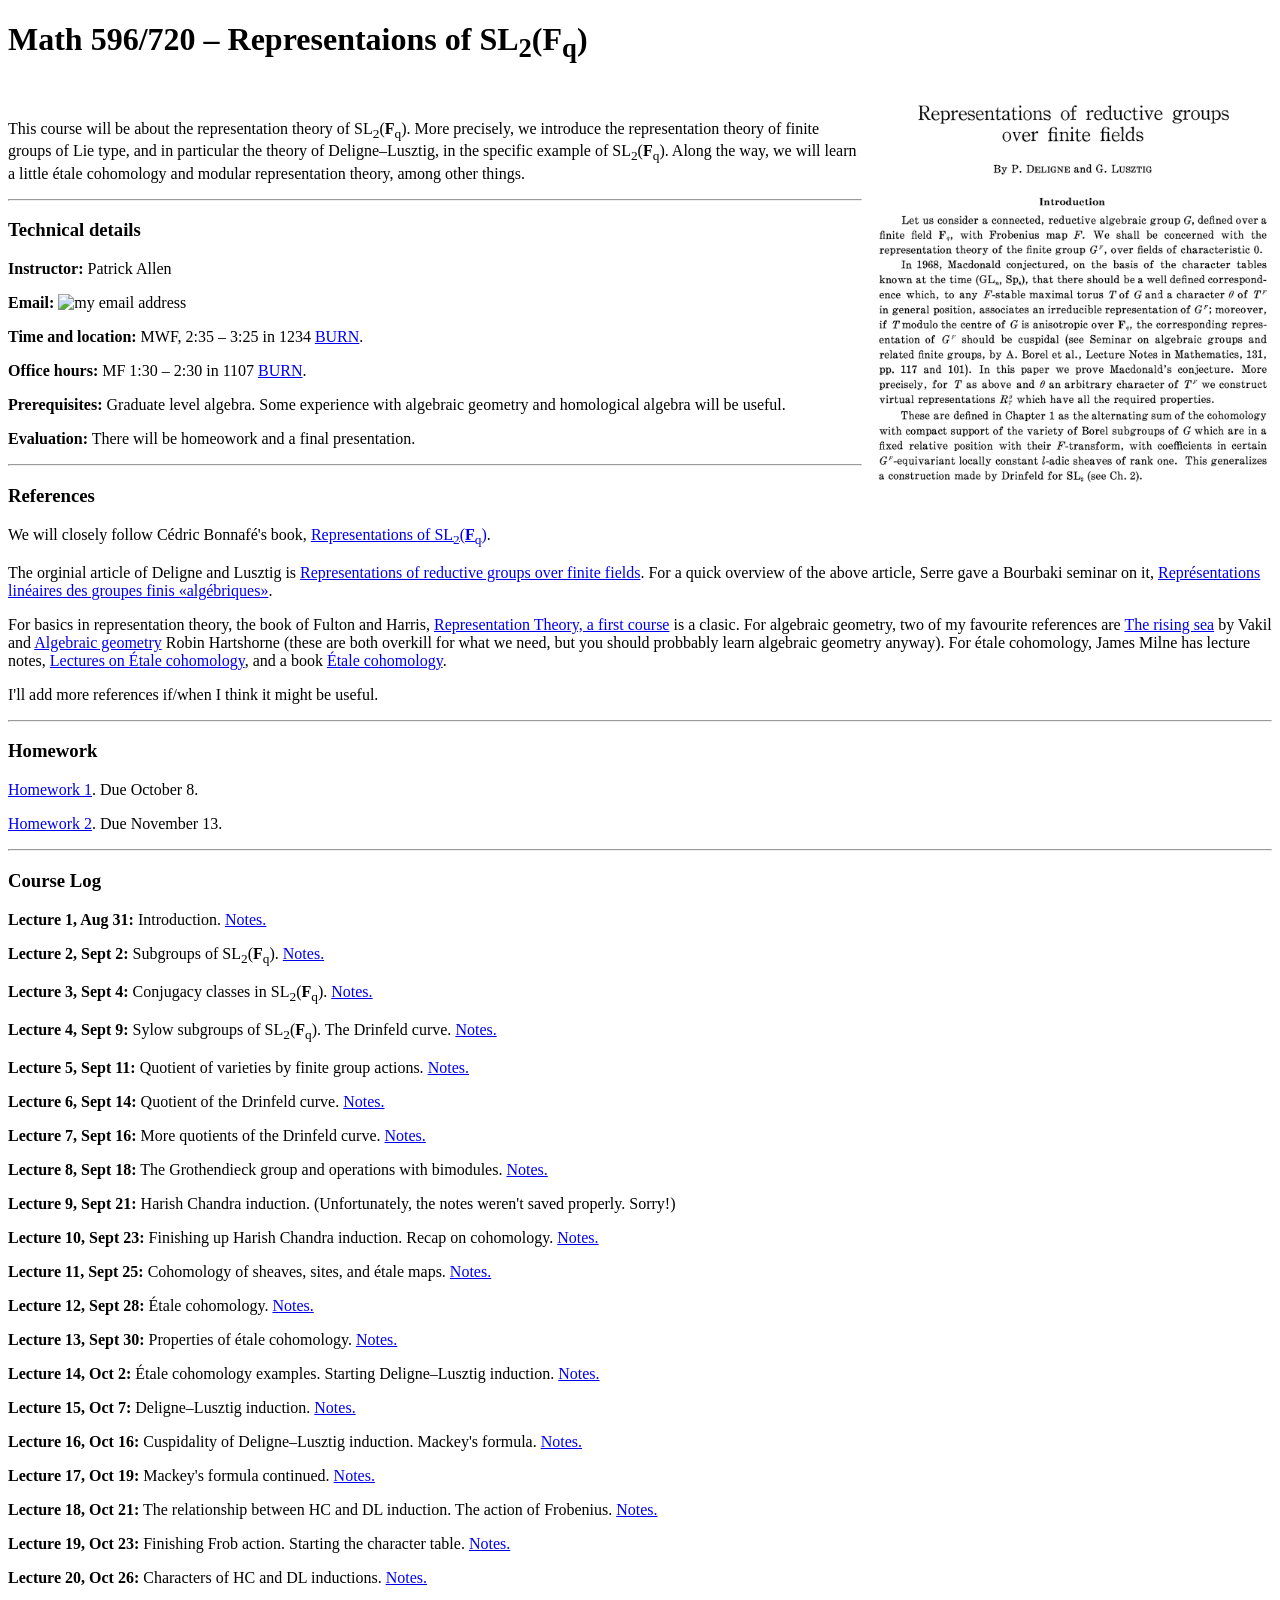
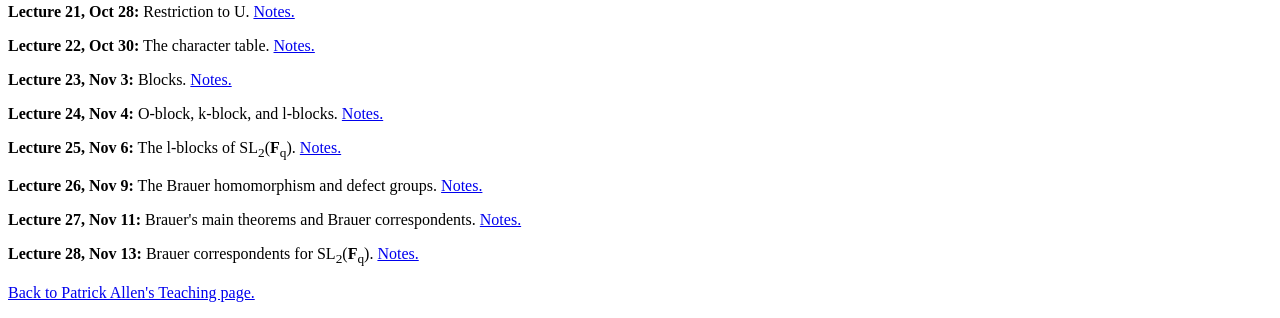
==== teaching/f26/f26-sl2fq.html @ 9c768d59 "Lecture 38 update" ====
<!--DL F26 Homepage-->

<!DOCTYPE html>
<html lang="en">
<head>
	<meta charset="UTF-8">
	<meta name="viewport" content="width=device-width, initial-scale=1.0">
	<link rel="stylesheet" type="text/css" href="../../mystyle.css">

	<title>Math 596/720 &ndash; Representaions of SL<sub>2</sub>(<b>F</b><sub>q</sub>)</title>
	<!--<link rel="shortcut icon" href="maple.ico">-->
</head>

<body>

<div class="header">
  <div class="nav">
    <h1>Math 596/720 &ndash; Representaions of SL<sub>2</sub>(<b>F</b><sub>q</sub>)</h1>
  </div>
</div>

<br>



<img src="../../images/dl.png" alt="Takagi ICM address" style="margin-left:10px;float:right;" width="400px" height="auto">

<p>This course will be about the representation theory of SL<sub>2</sub>(<b>F</b><sub>q</sub>). More precisely, we introduce the representation theory of finite groups of Lie type, and in particular the theory of Deligne&ndash;Lusztig, in the specific example of SL<sub>2</sub>(<b>F</b><sub>q</sub>). Along the way, we will learn a little étale cohomology and modular representation theory, among other things.</p>

<hr>
<h3>Technical details</h3>

<p><b>Instructor:</b> Patrick Allen</p>

<p><b>Email:</b> <img src="../../images/email.png" alt=" my email address" style=margin-bottom:-8px;width:200px;height:25px></p>

<p><b>Time and location:</b> MWF, 2:35 &ndash; 3:25 in 1234
	<a href="https://maps.mcgill.ca/?cmp=1&txt=EN&id=Burnside">BURN</a>.</p>

<p><b>Office hours:</b> MF 1:30 &ndash; 2:30 in 1107 <a href="https://maps.mcgill.ca/?cmp=1&txt=EN&id=Burnside">BURN</a>.</p>

<p><b>Prerequisites:</b> Graduate level algebra. Some experience with algebraic geometry and homological algebra will be useful.</p>

<p><b>Evaluation:</b> There will be homeowork and a final presentation.</p> 

<hr>
<h3>References</h3>

<p>We will closely follow Cédric Bonnafé's book, <a href="https://link.springer.com/book/10.1007/978-3-032-14575-8">Representations of </i>SL<sub>2</sub>(<b>F</b><sub>q</sub>)</a>. 

<p>
The orginial article of Deligne and Lusztig is <a href="https://doi.org/10.2307/1971021">Representations of reductive groups over finite fields</a>. 
For a quick overview of the above article, Serre gave a Bourbaki seminar on it, <a href="https://archive.numdam.org/article/SB_1975-1976__18__256_0.pdf">Représentations linéaires des groupes finis «algébriques»</a>.

<p>
	For basics in representation theory, the book of Fulton and Harris, <a href="https://link.springer.com/book/10.1007/978-1-4612-0979-9"> Representation Theory, a first course</a> is a clasic. 
For algebraic geometry, two of my favourite references are <a href="https://math.stanford.edu/~vakil/216blog/FOAGjul2724public.pdf">The rising sea</a> by Vakil</li> and <a href="https://link.springer.com/book/10.1007/978-1-4757-3849-0">Algebraic geometry</a> Robin Hartshorne (these are both overkill for what we need, but you should probbably learn algebraic geometry anyway). 
For étale cohomology, James Milne has lecture notes, <a href="https://www.jmilne.org/math/CourseNotes/LEC.pdf">Lectures on Étale cohomology</a>, and a book <a href="https://press.princeton.edu/books/paperback/9780691273785/etale-cohomology">Étale cohomology</a>. 


<p>I'll add more references if/when I think it might be useful.</p>

<hr>
<h3>Homework</h3>

<p><a href="Hwk1.pdf">Homework 1</a>. Due October 8.</p>
<p><a href="Hwk2.pdf">Homework 2</a>. Due November 13.</p>

<hr>
<h3>Course Log</h3>

<p><b>Lecture 1, Aug 31:</b> Introduction. <a href="notes/Lecture1.pdf">Notes.</a></p>

<p><b>Lecture 2, Sept 2:</b> Subgroups of SL<sub>2</sub>(<b>F</b><sub>q</sub>). <a href="notes/Lecture2.pdf">Notes.</a></p>

<p><b>Lecture 3, Sept 4:</b> Conjugacy classes in SL<sub>2</sub>(<b>F</b><sub>q</sub>). <a href="notes/Lecture3.pdf">Notes.</a></p></p>

<p><b>Lecture 4, Sept 9:</b> Sylow subgroups of SL<sub>2</sub>(<b>F</b><sub>q</sub>). The Drinfeld curve. <a href="notes/Lecture4.pdf">Notes.</a></p></p>

<p><b>Lecture 5, Sept 11:</b> Quotient of varieties by finite group actions. <a href="notes/Lecture5.pdf">Notes.</a></p></p>

<p><b>Lecture 6, Sept 14:</b> Quotient of the Drinfeld curve. <a href="notes/Lecture6.pdf">Notes.</a></p></p>

<p><b>Lecture 7, Sept 16:</b> More quotients of the Drinfeld curve. <a href="notes/Lecture7.pdf">Notes.</a></p></p>

<p><b>Lecture 8, Sept 18:</b> The Grothendieck group and operations with bimodules. <a href="notes/Lecture8.pdf">Notes.</a></p>

<p><b>Lecture 9, Sept 21:</b> Harish Chandra induction. (Unfortunately, the notes weren't saved properly. Sorry!)</p>

<p><b>Lecture 10, Sept 23:</b> Finishing up Harish Chandra induction. Recap on cohomology. <a href="notes/Lecture10.pdf">Notes.</a></p>

<p><b>Lecture 11, Sept 25:</b> Cohomology of sheaves, sites, and étale maps. <a href="notes/Lecture11.pdf">Notes.</a></p>

<p><b>Lecture 12, Sept 28:</b> Étale cohomology. <a href="notes/Lecture12.pdf">Notes.</a></p>

<p><b>Lecture 13, Sept 30:</b> Properties of étale cohomology. <a href="notes/Lecture13.pdf">Notes.</a></p>

<p><b>Lecture 14, Oct 2:</b> Étale cohomology examples. Starting Deligne&ndash;Lusztig induction. <a href="notes/Lecture14.pdf">Notes.</a></p>

<p><b>Lecture 15, Oct 7:</b> Deligne&ndash;Lusztig induction. <a href="notes/Lecture15.pdf">Notes.</a></p>

<p><b>Lecture 16, Oct 16:</b> Cuspidality of Deligne&ndash;Lusztig induction. Mackey's formula. <a href="notes/Lecture16.pdf">Notes.</a></p>

<p><b>Lecture 17, Oct 19:</b> Mackey's formula continued. <a href="notes/Lecture17.pdf">Notes.</a></p>

<p><b>Lecture 18, Oct 21:</b> The relationship between HC and DL induction. The action of Frobenius. <a href="notes/Lecture18.pdf">Notes.</a></p>

<p><b>Lecture 19, Oct 23:</b> Finishing Frob action. Starting the character table. <a href="notes/Lecture19.pdf">Notes.</a></p>

<p><b>Lecture 20, Oct 26:</b> Characters of HC and DL inductions. <a href="notes/Lecture20.pdf">Notes.</a></p>

<p><b>Lecture 21, Oct 28:</b> Restriction to U. <a href="notes/Lecture21.pdf">Notes.</a></p>

<p><b>Lecture 22, Oct 30:</b> The character table. <a href="notes/Lecture22.pdf">Notes.</a></p>

<p><b>Lecture 23, Nov 3:</b> Blocks. <a href="notes/Lecture23.pdf">Notes.</a></p>

<p><b>Lecture 24, Nov 4:</b> O-block, k-block, and l-blocks. <a href="notes/Lecture24.pdf">Notes.</a></p>

<p><b>Lecture 25, Nov 6:</b> The l-blocks of SL<sub>2</sub>(<b>F</b><sub>q</sub>). <a href="notes/Lecture25.pdf">Notes.</a></p>

<p><b>Lecture 26, Nov 9:</b> The Brauer homomorphism and defect groups. <a href="notes/Lecture26.pdf">Notes.</a></p>

<p><b>Lecture 27, Nov 11:</b> Brauer's main theorems and Brauer correspondents. <a href="notes/Lecture27.pdf">Notes.</a></p>

<p><b>Lecture 28, Nov 13:</b> Brauer correspondents for SL<sub>2</sub>(<b>F</b><sub>q</sub>). <a href="notes/Lecture27.pdf">Notes.</a></p>


<div class="foot">
	<p>
		<a href="../../teaching">Back to Patrick Allen's Teaching page.</a>
	</p>
</div>
</footer>
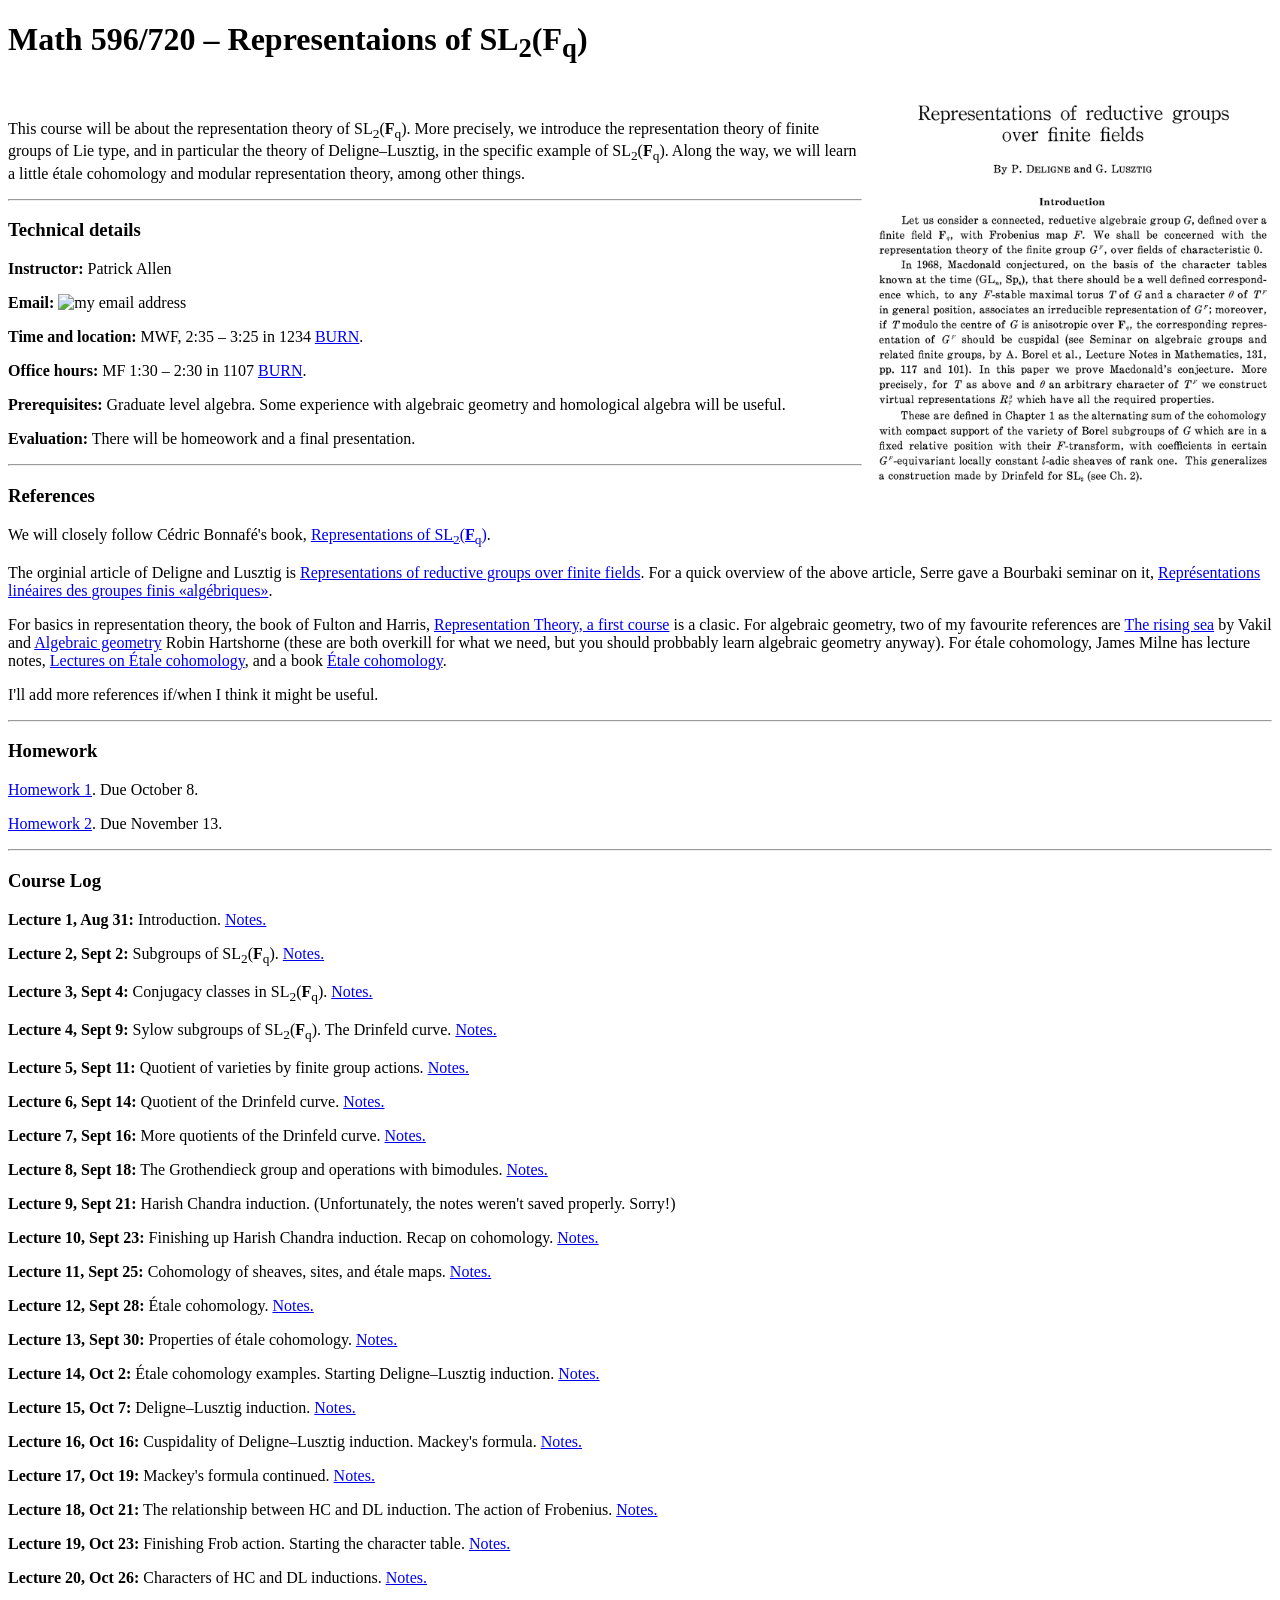
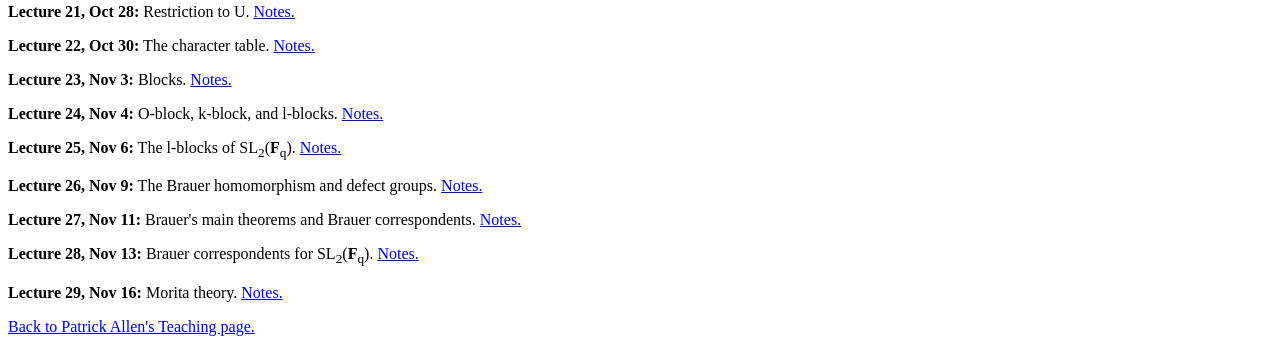
==== commit 877cc1d0: "Lecture 29 update" ====
--- a/teaching/f26/f26-sl2fq.html
+++ b/teaching/f26/f26-sl2fq.html
@@ -123,7 +123,10 @@
 
 <p><b>Lecture 27, Nov 11:</b> Brauer's main theorems and Brauer correspondents. <a href="notes/Lecture27.pdf">Notes.</a></p>
 
-<p><b>Lecture 28, Nov 13:</b> Brauer correspondents for SL<sub>2</sub>(<b>F</b><sub>q</sub>). <a href="notes/Lecture27.pdf">Notes.</a></p>
+<p><b>Lecture 28, Nov 13:</b> Brauer correspondents for SL<sub>2</sub>(<b>F</b><sub>q</sub>). <a href="notes/Lecture28.pdf">Notes.</a></p>
+
+<p><b>Lecture 29, Nov 16:</b> Morita theory. <a href="notes/Lecture29.pdf">Notes.</a></p>
+
 
 
 <div class="foot">
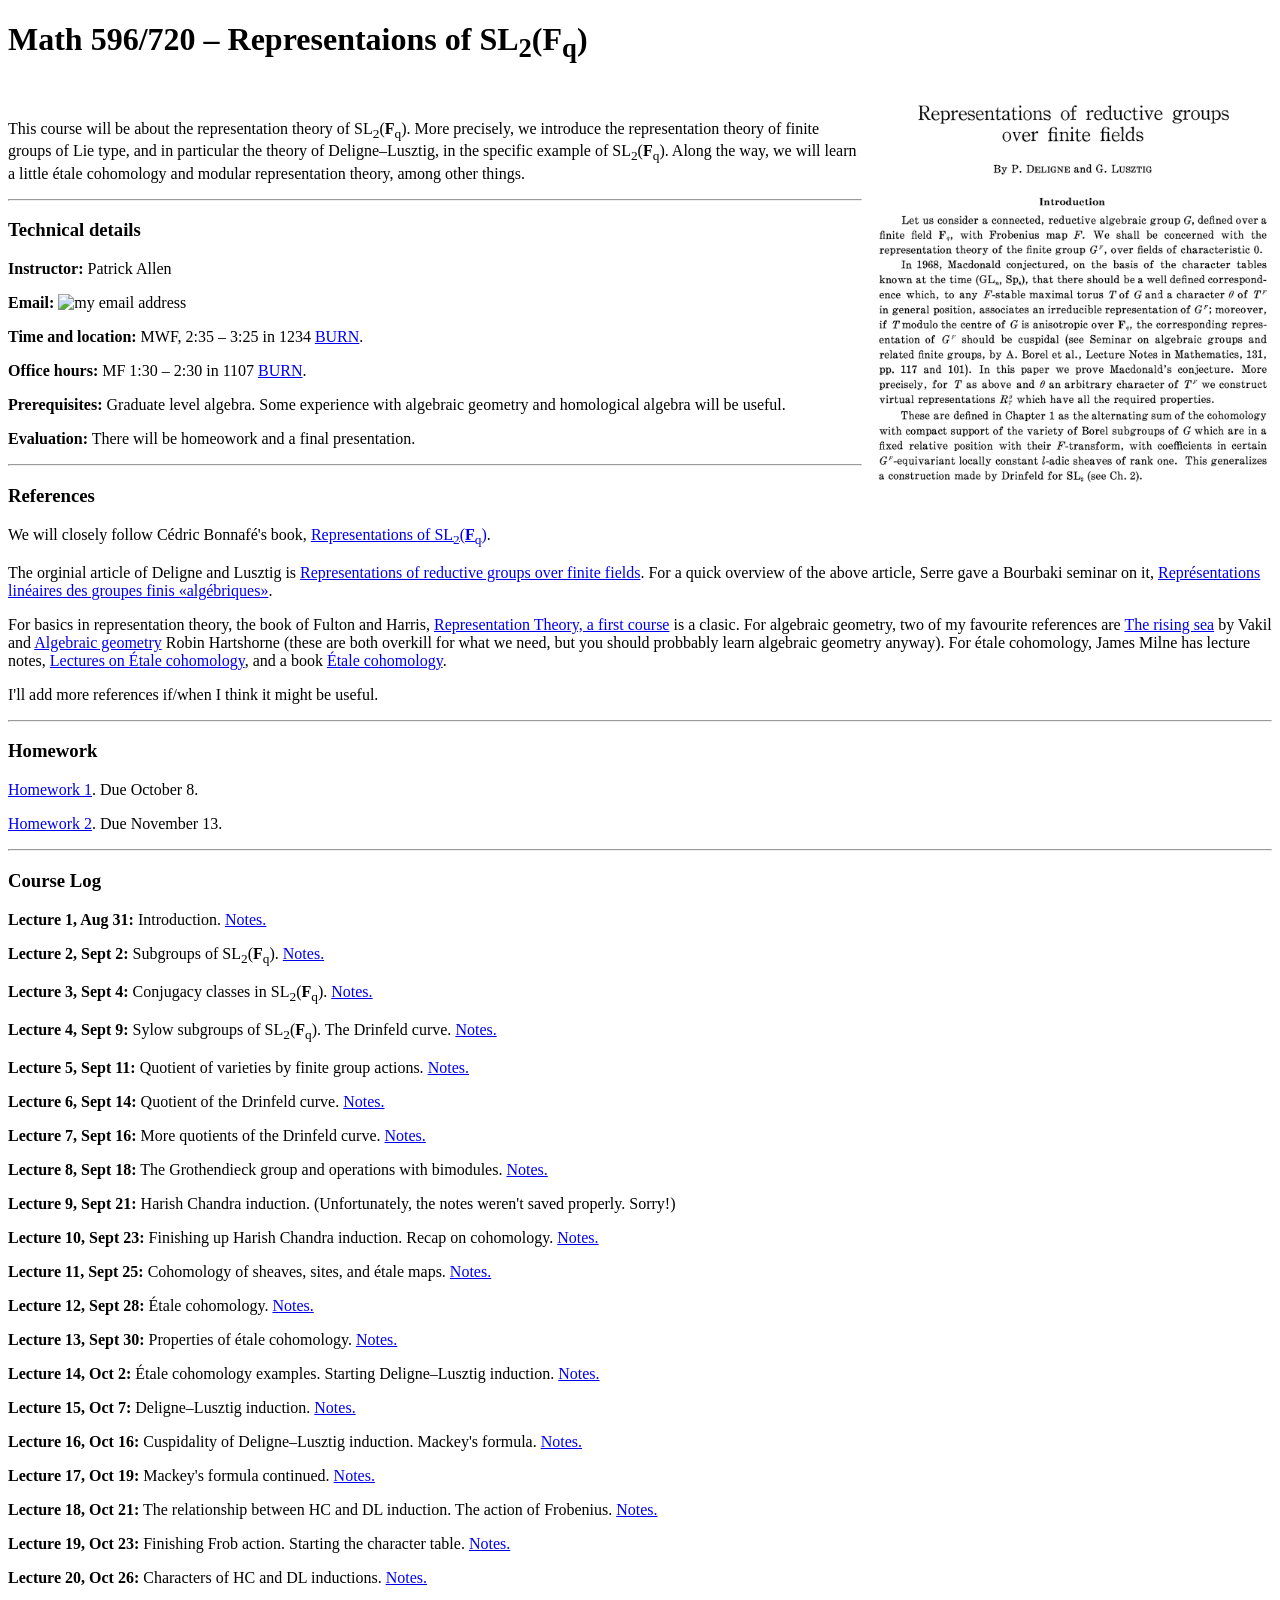
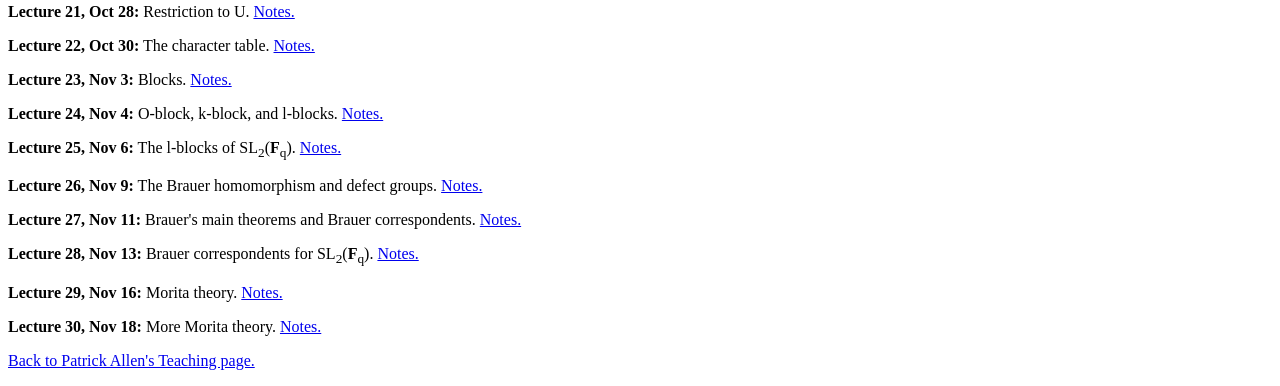
==== commit 37d08dd7: "Lecture 30 update" ====
--- a/teaching/f26/f26-sl2fq.html
+++ b/teaching/f26/f26-sl2fq.html
@@ -127,6 +127,9 @@
 
 <p><b>Lecture 29, Nov 16:</b> Morita theory. <a href="notes/Lecture29.pdf">Notes.</a></p>
 
+<p><b>Lecture 30, Nov 18:</b> More Morita theory. <a href="notes/Lecture30.pdf">Notes.</a></p>
+
+
 
 
 <div class="foot">
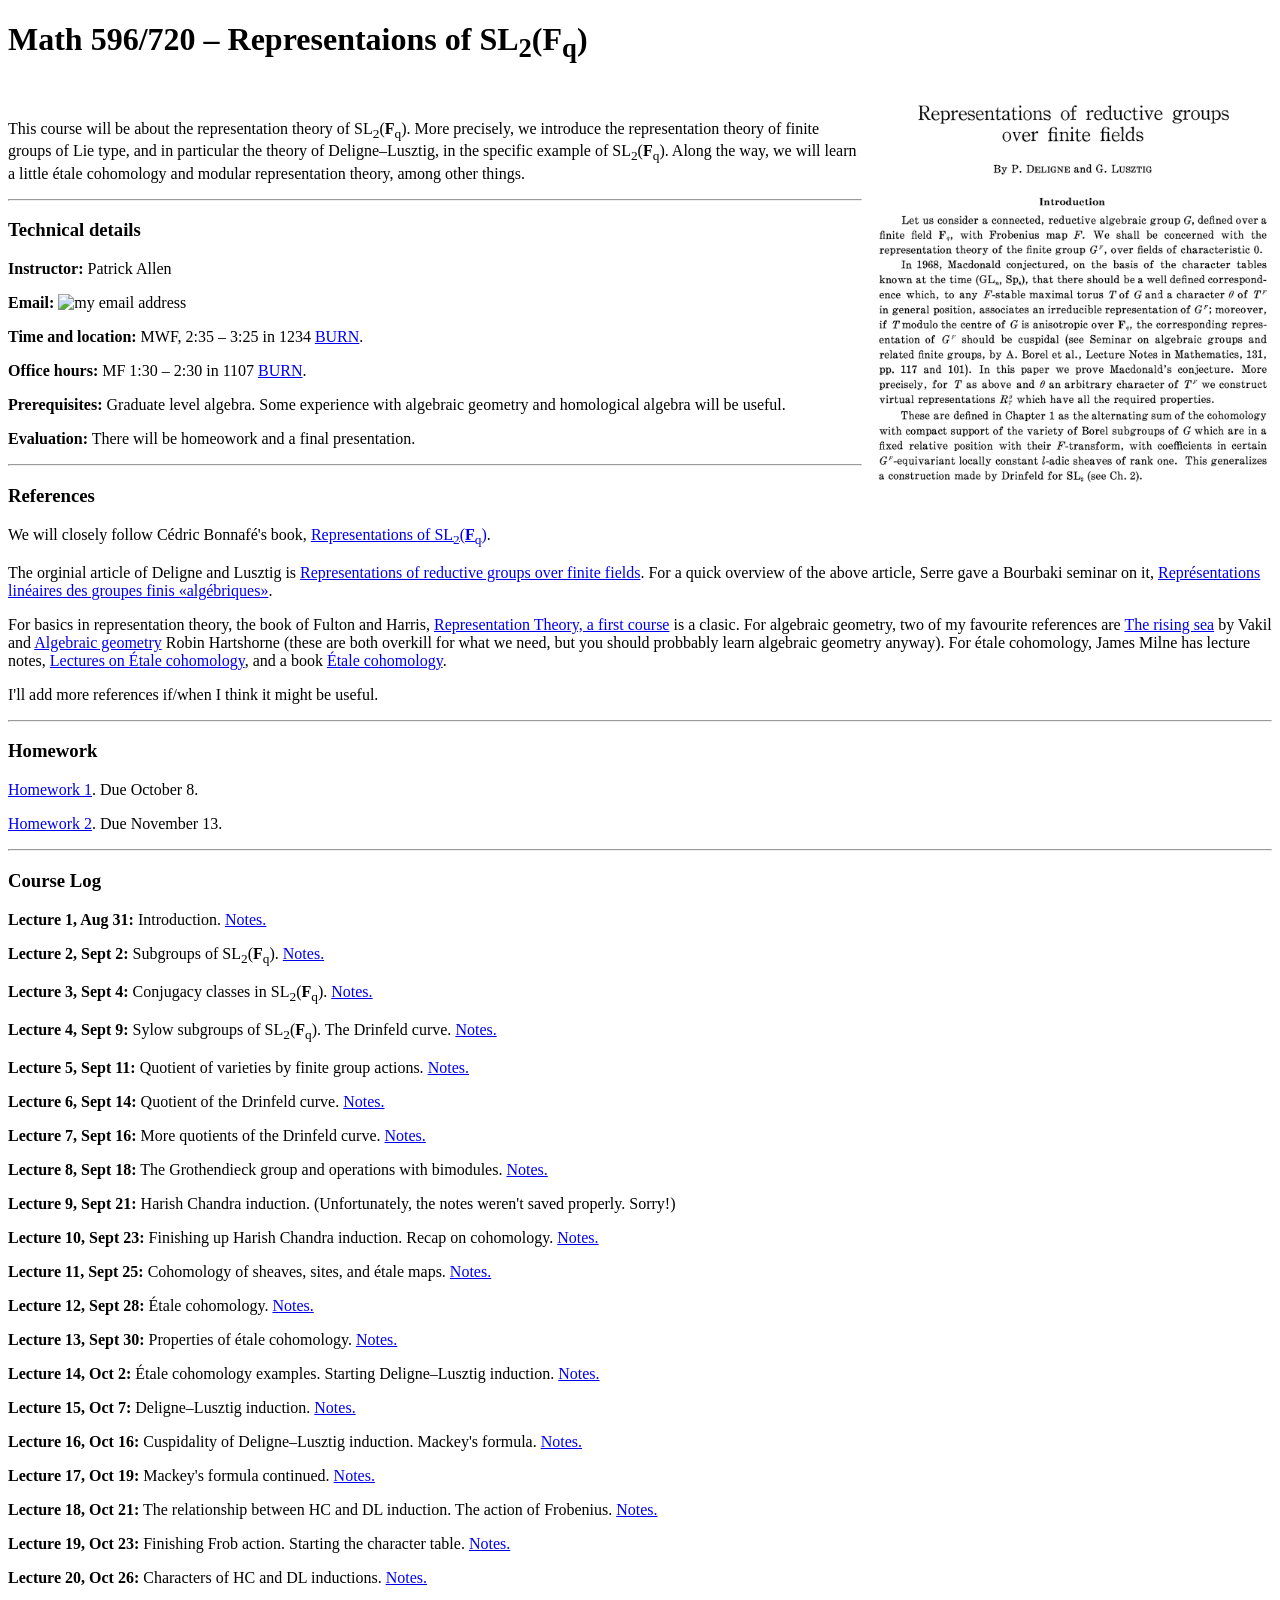
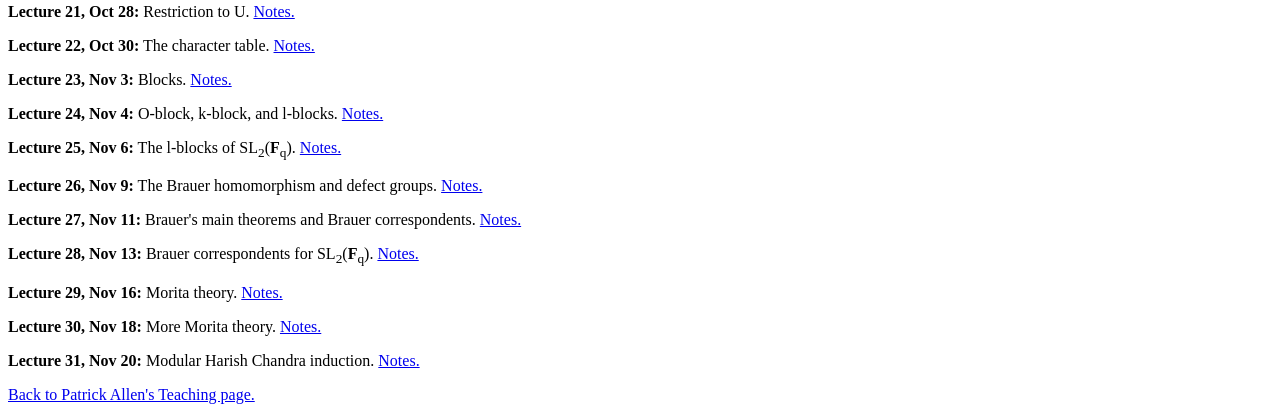
==== commit 7161f19f: "Lecture 31 update" ====
--- a/teaching/f26/f26-sl2fq.html
+++ b/teaching/f26/f26-sl2fq.html
@@ -129,6 +129,7 @@
 
 <p><b>Lecture 30, Nov 18:</b> More Morita theory. <a href="notes/Lecture30.pdf">Notes.</a></p>
 
+<p><b>Lecture 31, Nov 20:</b> Modular Harish Chandra induction. <a href="notes/Lecture31.pdf">Notes.</a></p>
 
 
 
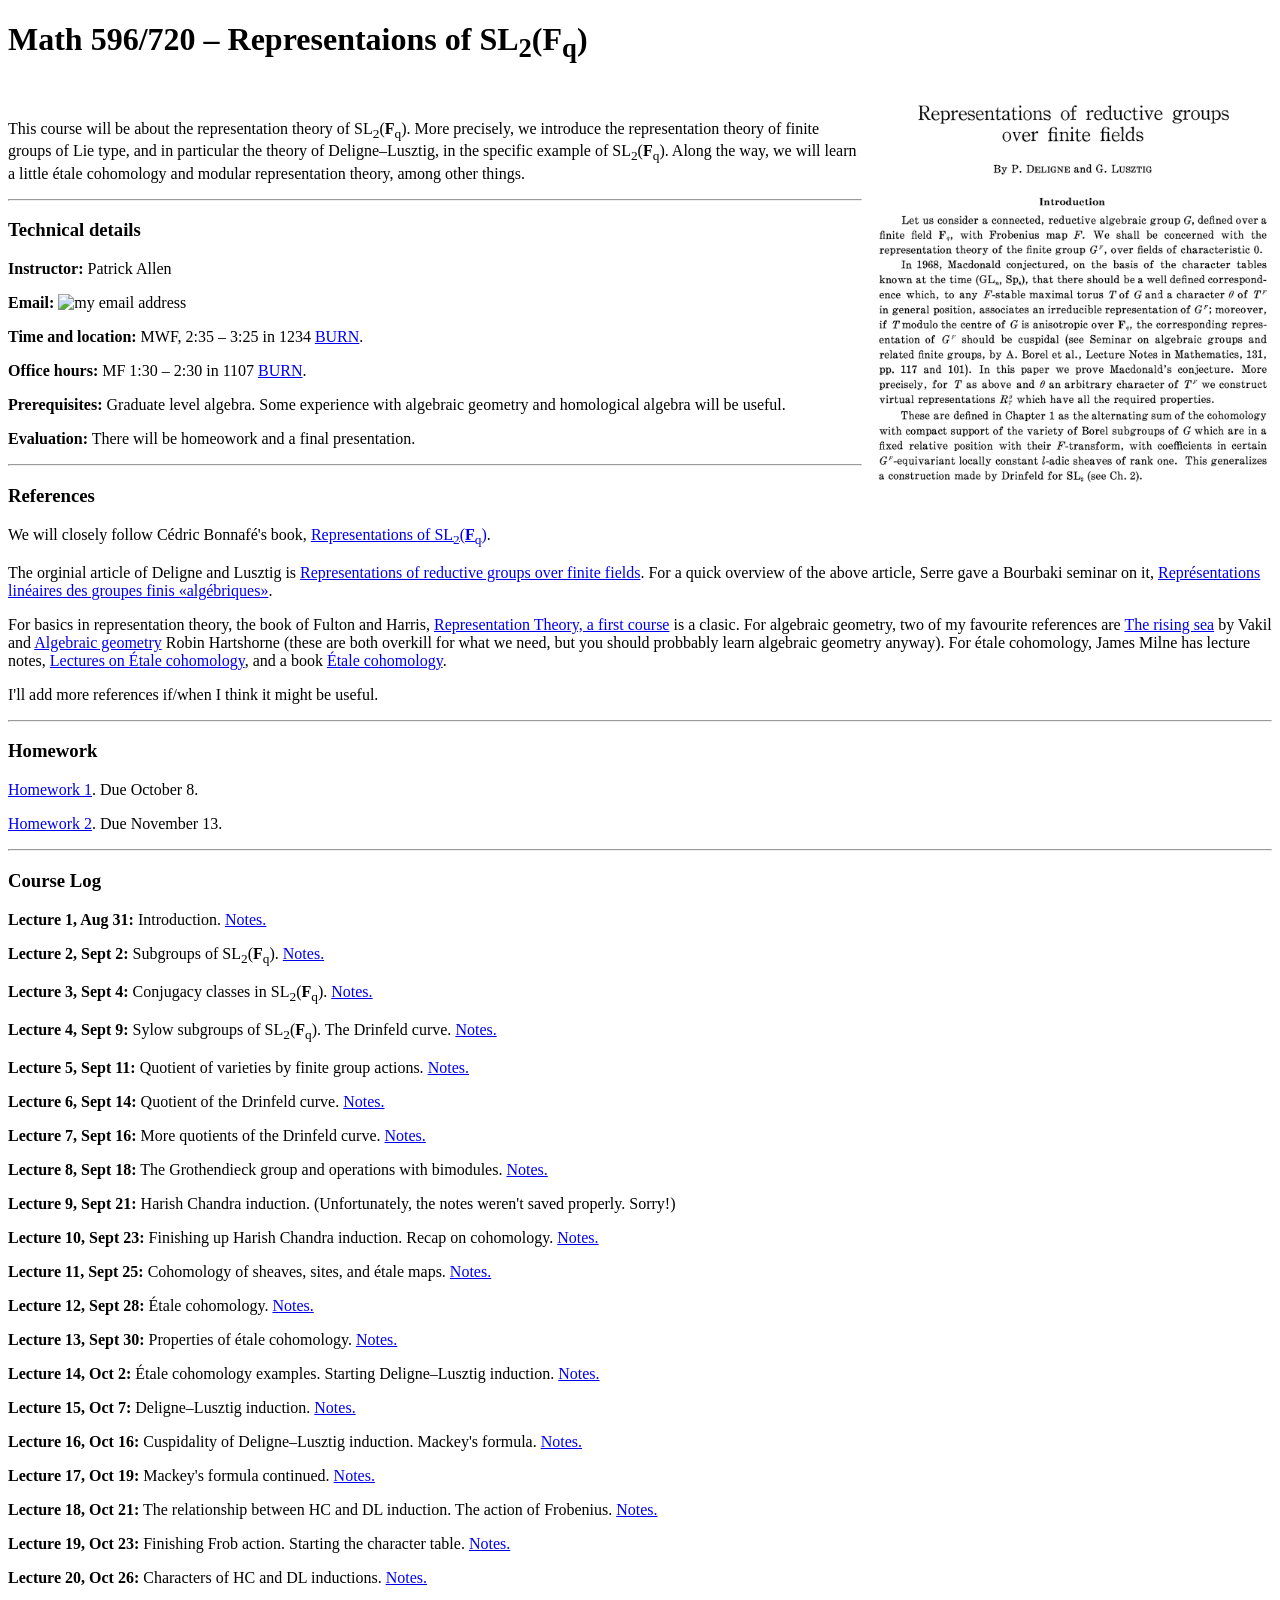
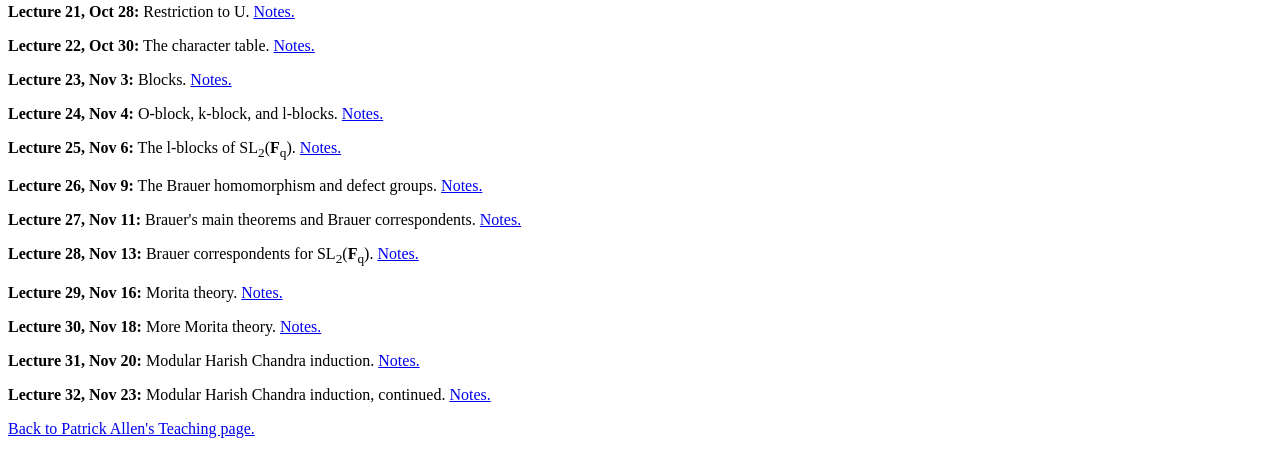
==== commit a59479a7: "Lecture 32 update" ====
--- a/teaching/f26/f26-sl2fq.html
+++ b/teaching/f26/f26-sl2fq.html
@@ -131,6 +131,7 @@
 
 <p><b>Lecture 31, Nov 20:</b> Modular Harish Chandra induction. <a href="notes/Lecture31.pdf">Notes.</a></p>
 
+<p><b>Lecture 32, Nov 23:</b> Modular Harish Chandra induction, continued. <a href="notes/Lecture32.pdf">Notes.</a></p>
 
 
 <div class="foot">
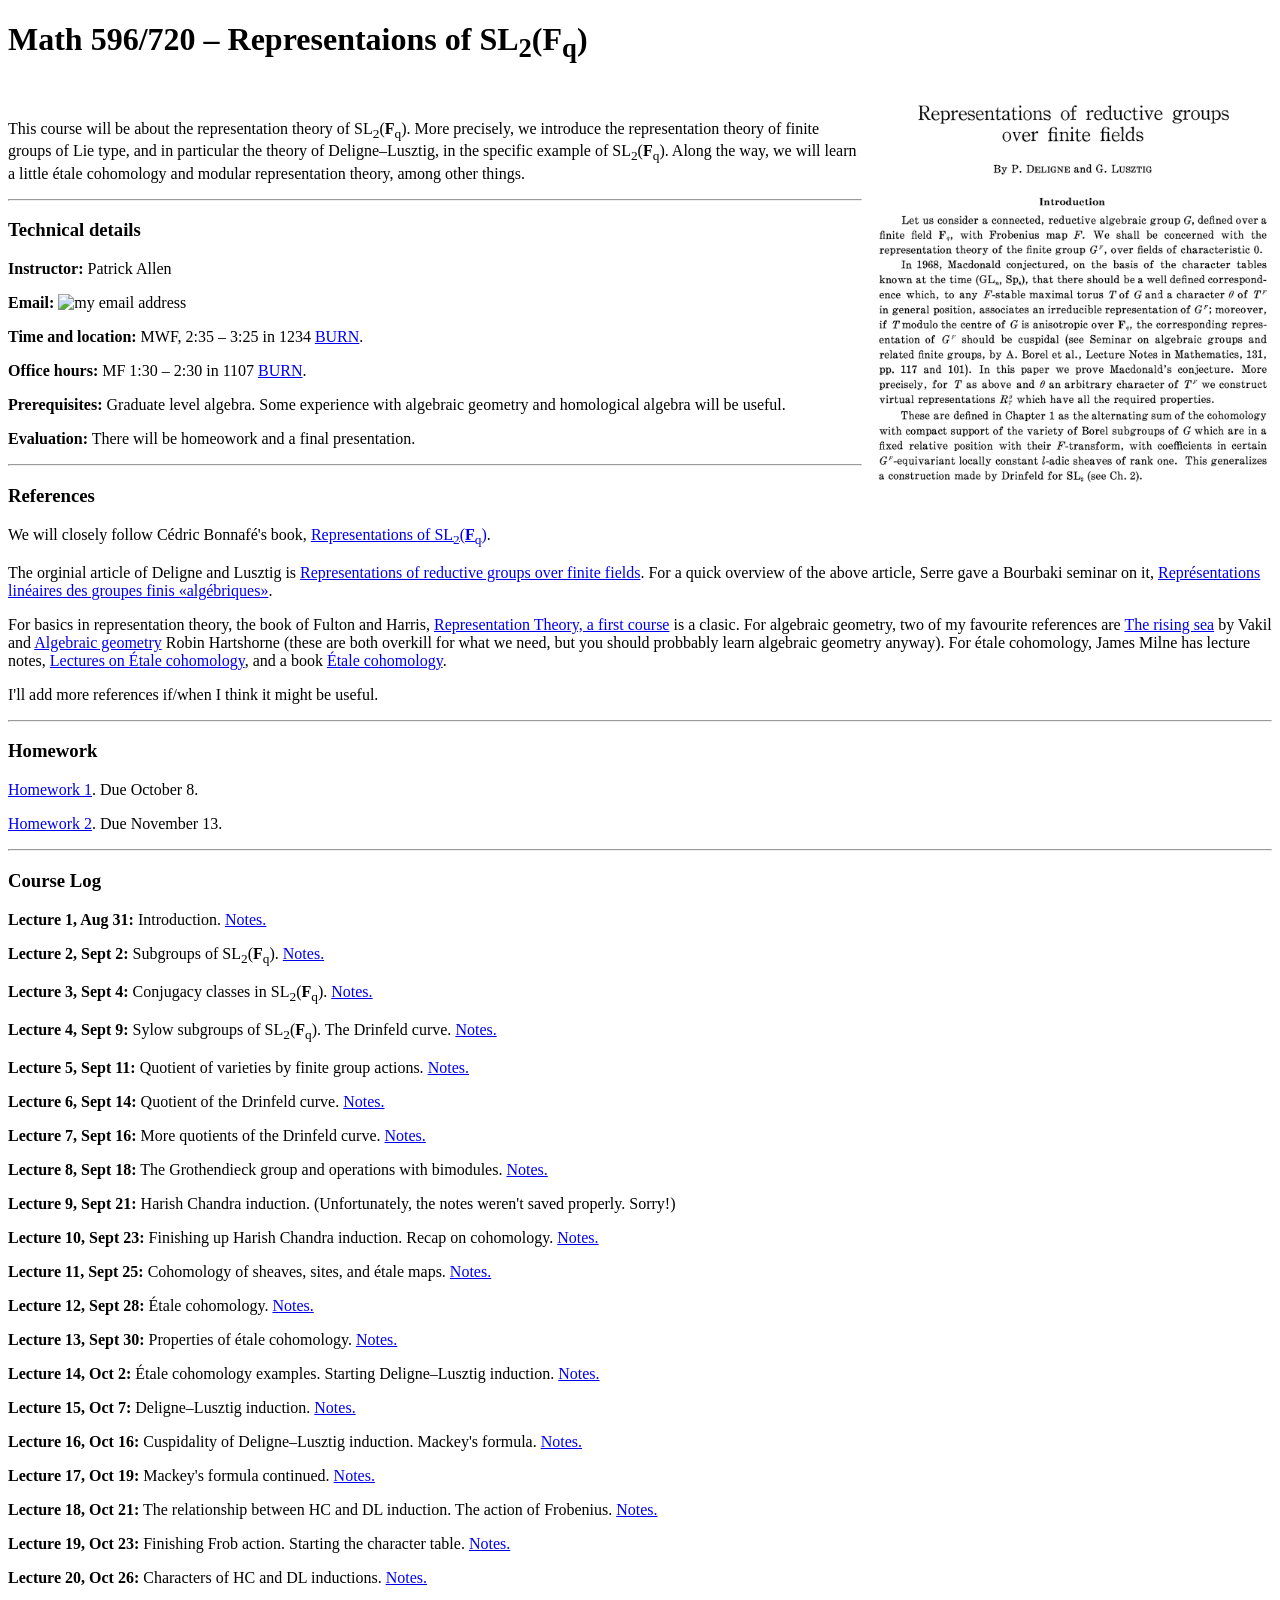
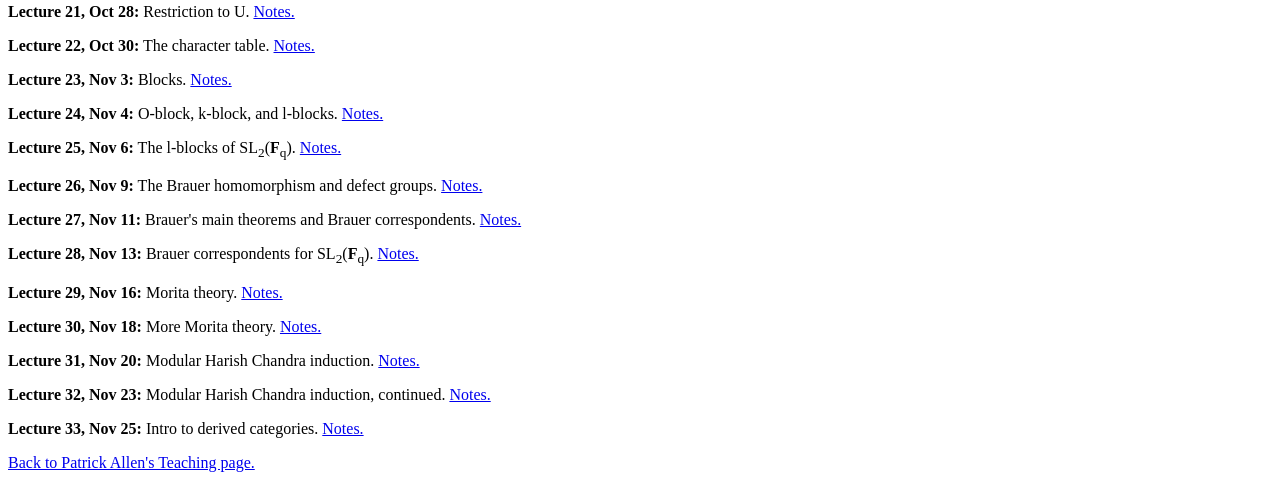
==== commit 99e82372: "Lecture 33 update" ====
--- a/teaching/f26/f26-sl2fq.html
+++ b/teaching/f26/f26-sl2fq.html
@@ -133,6 +133,8 @@
 
 <p><b>Lecture 32, Nov 23:</b> Modular Harish Chandra induction, continued. <a href="notes/Lecture32.pdf">Notes.</a></p>
 
+<p><b>Lecture 33, Nov 25:</b> Intro to derived categories. <a href="notes/Lecture33.pdf">Notes.</a></p>
+
 
 <div class="foot">
 	<p>
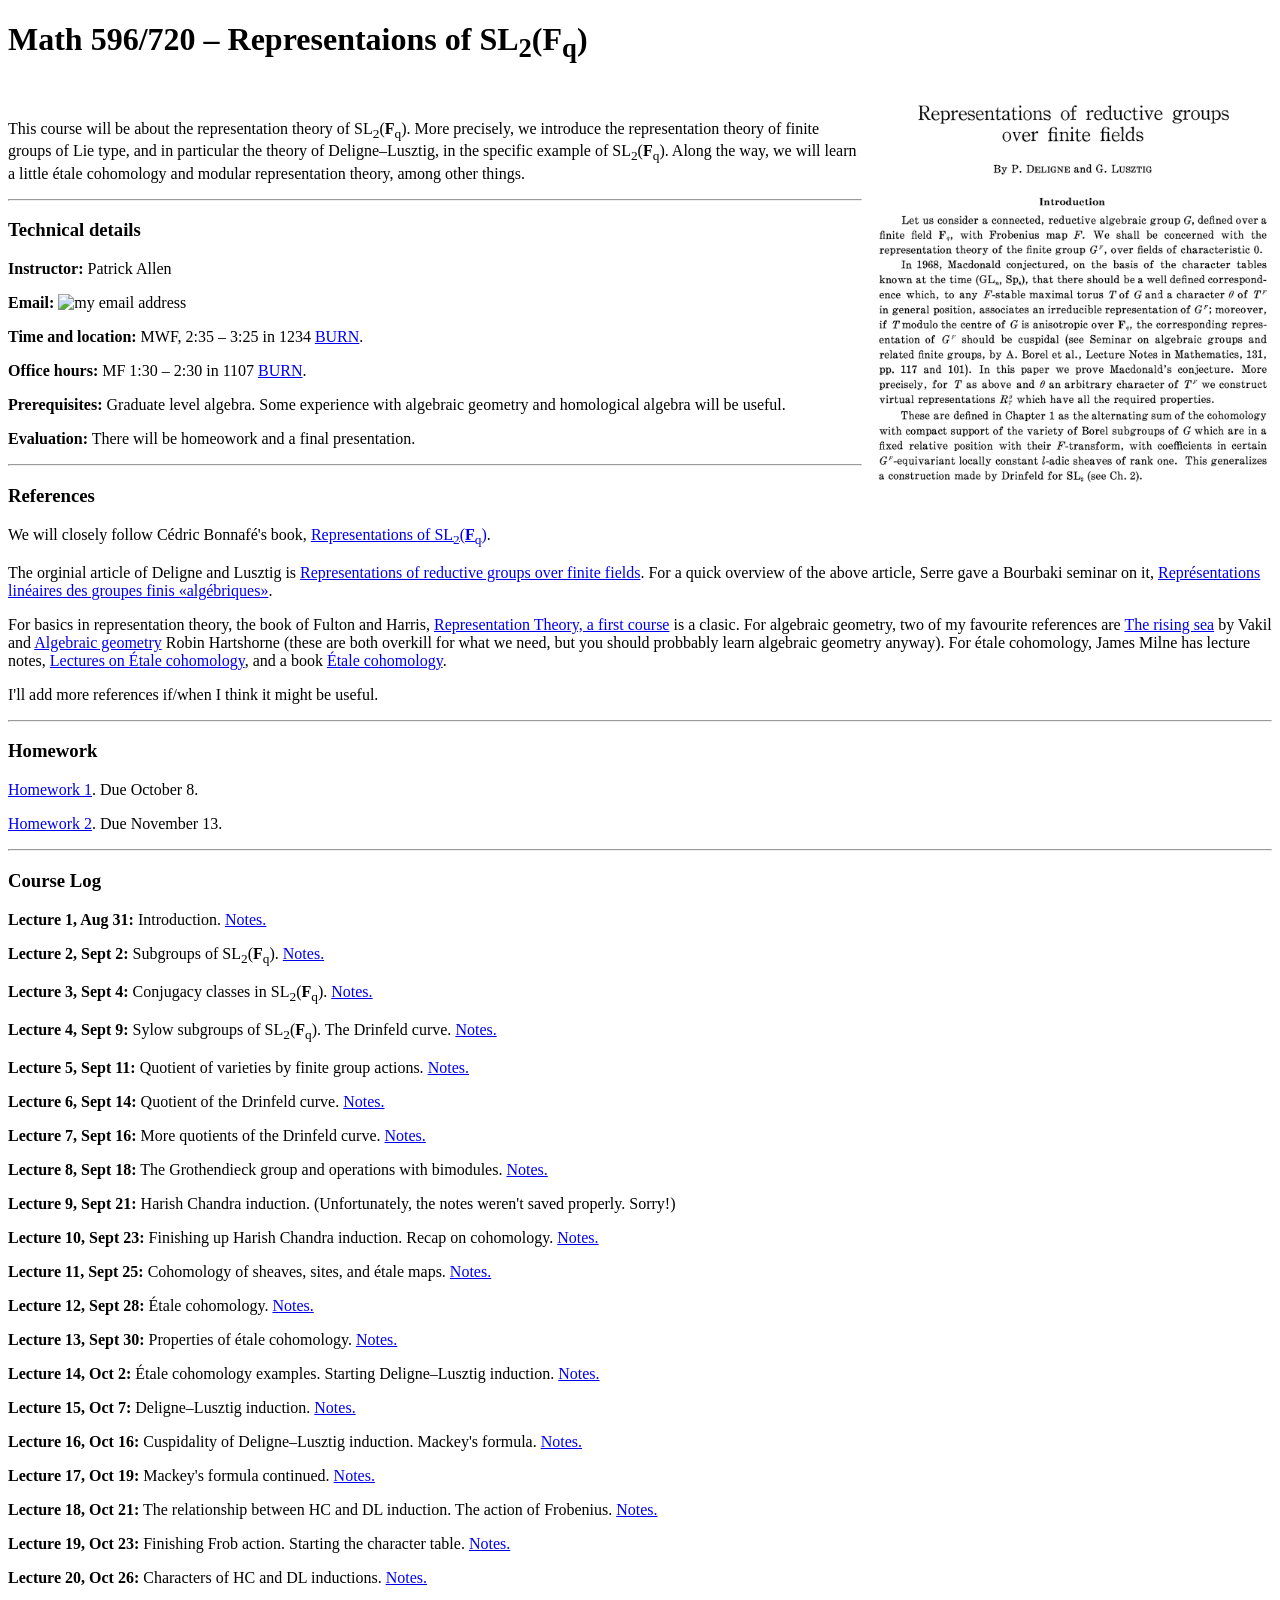
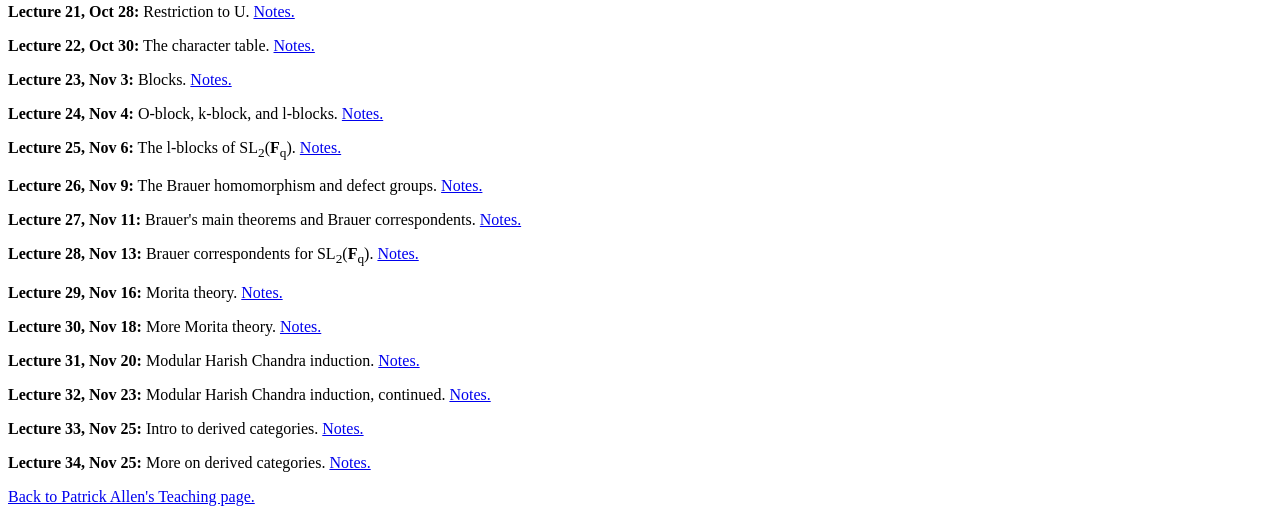
==== commit 0f709fc2: "Lecture 34 update" ====
--- a/teaching/f26/f26-sl2fq.html
+++ b/teaching/f26/f26-sl2fq.html
@@ -135,6 +135,8 @@
 
 <p><b>Lecture 33, Nov 25:</b> Intro to derived categories. <a href="notes/Lecture33.pdf">Notes.</a></p>
 
+<p><b>Lecture 34, Nov 25:</b> More on derived categories. <a href="notes/Lecture34.pdf">Notes.</a></p>
+
 
 <div class="foot">
 	<p>
